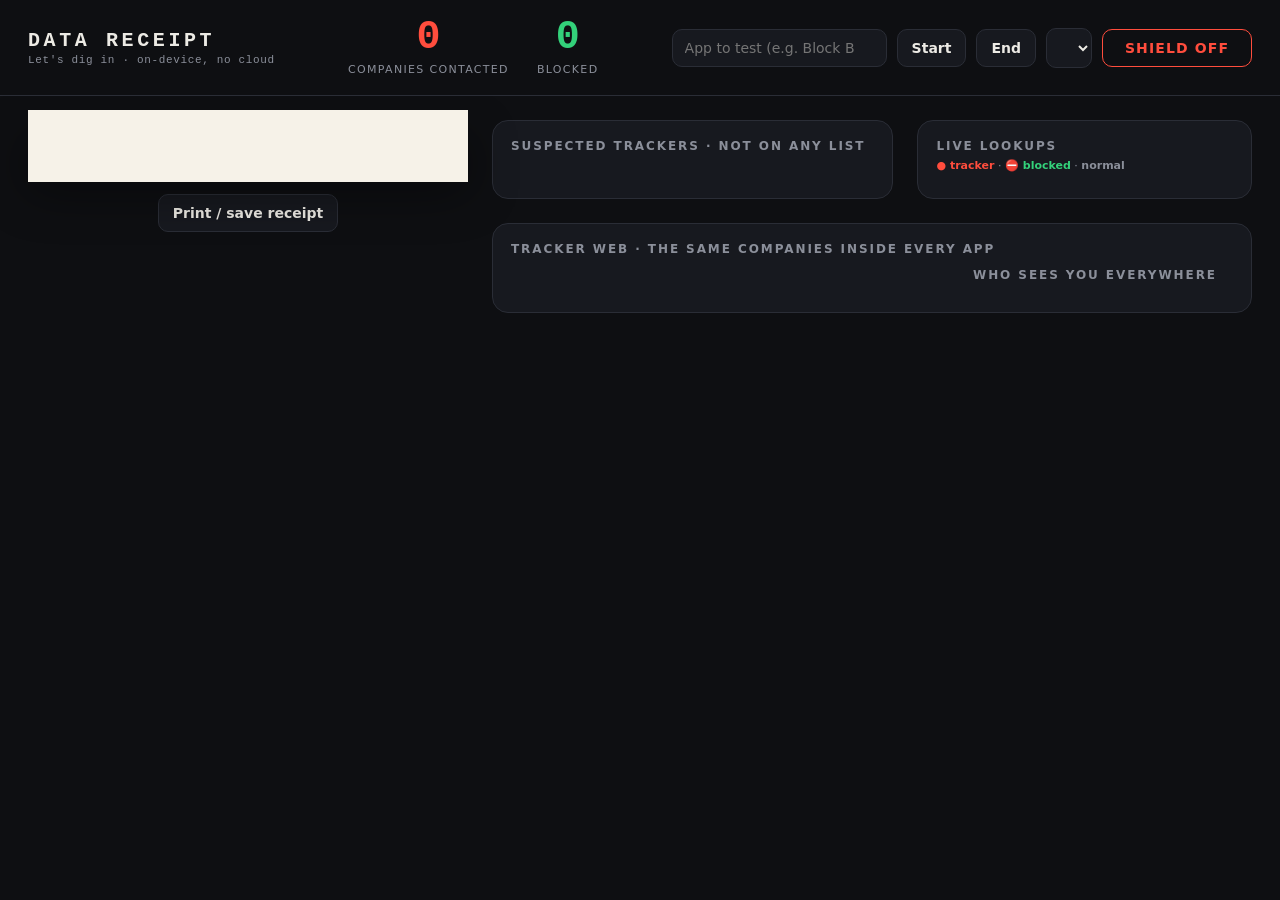
==== dashboard/static/index.html @ 04a5b3c4 "Dashboard fixes: classify by function, Background line, feed colours, detector label - Receipt rows " ====
<!doctype html>
<html lang="en">
<head>
<meta charset="utf-8">
<meta name="viewport" content="width=device-width, initial-scale=1">
<title>Data Receipt</title>
<style>
  :root{
    --ink:#0e0f12; --panel:#17191f; --line:#2a2d36; --text:#eceae4; --mute:#8b8f9a;
    --paper:#f6f2e8; --paperink:#1b1b1b; --red:#ff4d3d; --green:#33d17a; --amber:#ffb020;
    --mono: ui-monospace, "SF Mono", Menlo, Consolas, "Liberation Mono", monospace;
    --sans: system-ui, -apple-system, "Segoe UI", Roboto, Helvetica, Arial, sans-serif;
  }
  *{box-sizing:border-box}
  body{margin:0;background:var(--ink);color:var(--text);font-family:var(--sans)}
  header{display:grid;grid-template-columns:auto 1fr auto;gap:24px;align-items:center;
         padding:18px 28px;border-bottom:1px solid var(--line);position:sticky;top:0;background:var(--ink);z-index:5}
  .brand{font-family:var(--mono);font-weight:800;letter-spacing:.18em;font-size:20px}
  .brand small{display:block;color:var(--mute);letter-spacing:.06em;font-weight:500;font-size:11px;margin-top:2px}
  .counter{display:flex;gap:28px;justify-content:center}
  .stat{text-align:center}
  .stat b{display:block;font-family:var(--mono);font-size:40px;line-height:1;color:var(--red);font-variant-numeric:tabular-nums}
  .stat.green b{color:var(--green)} .stat.mute b{color:var(--text)}
  .stat span{font-size:11px;letter-spacing:.12em;text-transform:uppercase;color:var(--mute)}
  .controls{display:flex;gap:10px;align-items:center;flex-wrap:wrap;justify-content:flex-end}
  input,select{background:var(--panel);color:var(--text);border:1px solid var(--line);border-radius:10px;padding:10px 12px;font:inherit;font-size:14px}
  button{font:inherit;font-size:14px;font-weight:700;border-radius:10px;border:1px solid var(--line);
         background:var(--panel);color:var(--text);padding:10px 14px;cursor:pointer}
  button:hover{border-color:var(--mute)}
  #shield{min-width:150px;letter-spacing:.08em}
  #shield.on{background:var(--green);color:#06210f;border-color:var(--green)}
  #shield.off{background:transparent;color:var(--red);border-color:var(--red)}
  main{display:grid;grid-template-columns:minmax(360px,440px) 1fr;gap:24px;padding:24px 28px}
  .panel{background:var(--panel);border:1px solid var(--line);border-radius:16px;padding:18px}
  h2{margin:0 0 12px;font-size:12px;letter-spacing:.16em;text-transform:uppercase;color:var(--mute);font-weight:700}
  /* the receipt */
  .receipt{background:var(--paper);color:var(--paperink);font-family:var(--mono);font-size:13px;
           padding:22px 22px 30px;position:relative;box-shadow:0 18px 50px rgba(0,0,0,.45)}
  .receipt:before,.receipt:after{content:"";position:absolute;left:0;right:0;height:10px;
     background:linear-gradient(-45deg,transparent 7px,var(--paper) 0) 0 0/14px 14px,
                linear-gradient(45deg,transparent 7px,var(--paper) 0) 0 0/14px 14px}
  .receipt:before{top:-10px;transform:rotate(180deg)} .receipt:after{bottom:-10px}
  .r-center{text-align:center} .r-title{font-weight:800;font-size:18px;letter-spacing:.2em}
  .r-rule{border-top:1px dashed #555;margin:10px 0}
  .r-row{display:flex;gap:8px} .r-row .dots{flex:1;border-bottom:1px dotted #999;transform:translateY(-4px)}
  .r-cat{margin-top:12px;font-weight:800;text-transform:uppercase;letter-spacing:.08em}
  .r-note{color:#555;font-size:11px;margin:2px 0 6px}
  .r-blocked{color:#0a7d3c;font-weight:700}
  .r-sus{color:#b3261e;font-weight:800}
  .r-total{font-weight:800;font-size:15px}
  .r-small{font-size:11px;color:#555}
  .right{display:grid;gap:24px;align-content:start}
  .two{display:grid;grid-template-columns:1.2fr 1fr;gap:24px}
  .flag{border:1px solid var(--line);border-left:4px solid var(--amber);border-radius:12px;padding:12px 14px;margin-bottom:10px}
  .flag.auto_blocked{border-left-color:var(--green)} .flag.dismissed{opacity:.45;border-left-color:var(--mute)}
  .flag .d{font-family:var(--mono);font-weight:700;word-break:break-all}
  .bar{height:6px;background:var(--line);border-radius:3px;margin:8px 0;overflow:hidden}
  .bar i{display:block;height:100%;background:linear-gradient(90deg,var(--amber),var(--red))}
  .why{color:var(--mute);font-size:13px}
  .flag .acts{display:flex;gap:8px;margin-top:8px} .flag button{padding:6px 10px;font-size:12px}
  .feed{font-family:var(--mono);font-size:12.5px;max-height:330px;overflow:hidden}
  .feed div{padding:4px 0;border-bottom:1px solid #1f2229;display:flex;gap:10px}
  .feed .t{color:#5d616b} .feed .trk{color:var(--red);font-weight:700} .feed .blk{color:var(--green);font-weight:700} .feed .norm{color:var(--mute)}
  .feed-key{font-size:11px;color:var(--mute);margin:-6px 0 8px} .feed-key b{font-weight:700}
  .empty{color:var(--mute);font-size:13px;padding:8px 0}
  svg text{font-family:var(--sans)}
  .rank{display:grid;grid-template-columns:1fr auto;gap:6px 12px;font-size:14px}
  .rank b{font-family:var(--mono);color:var(--red)}
  @media (max-width:1100px){main{grid-template-columns:1fr}.two{grid-template-columns:1fr}header{grid-template-columns:1fr}}
  @media print{header,.right,.noprint{display:none!important} body{background:#fff} main{display:block;padding:0}
    .receipt{box-shadow:none;max-width:80mm}}
</style>
</head>
<body>
<header>
  <div class="brand">DATA&nbsp;RECEIPT<small>Let's dig in · on-device, no cloud</small></div>
  <div class="counter">
    <div class="stat"><b id="c-companies">0</b><span>companies contacted</span></div>
    <div class="stat green"><b id="c-blocked">0</b><span>blocked</span></div>
    <div class="stat mute" id="s-suspects" hidden><b id="c-suspects">0</b><span>caught by our detector</span></div>
  </div>
  <div class="controls">
    <input id="app" placeholder="App to test (e.g. Block Blast)" list="apps" size="22">
    <datalist id="apps"><option>Block Blast</option><option>Subway Surfers</option><option>Instagram</option><option>TikTok</option></datalist>
    <button id="start">Start</button><button id="end">End</button>
    <select id="session" title="Which session to show"></select>
    <button id="shield" class="off">SHIELD OFF</button>
  </div>
</header>

<main>
  <section>
    <div class="receipt" id="receipt"></div>
    <div class="noprint" style="text-align:center;margin-top:22px"><button onclick="window.print()">Print / save receipt</button></div>
  </section>

  <section class="right">
    <div class="two">
      <div class="panel"><h2>Suspected trackers · not on any list</h2><div id="flags"></div></div>
      <div class="panel"><h2>Live lookups</h2><div class="feed-key"><b style="color:var(--red)">● tracker</b> · <b style="color:var(--green)">⛔ blocked</b> · <b>normal</b></div><div class="feed" id="feed"></div></div>
    </div>
    <div class="panel">
      <h2>Tracker Web · the same companies inside every app</h2>
      <div style="display:grid;grid-template-columns:1fr 260px;gap:20px">
        <div id="web"></div>
        <div><h2>Who sees you everywhere</h2><div class="rank" id="rank"></div></div>
      </div>
    </div>
  </section>
</main>

<script>
const $ = s => document.querySelector(s);
const esc = s => String(s ?? "").replace(/[&<>"']/g, c => ({"&":"&amp;","<":"&lt;",">":"&gt;",'"':"&quot;","'":"&#39;"}[c]));
let chosen = "current", lastSessions = "";

async function post(url, body){ await fetch(url,{method:"POST",headers:{"Content-Type":"application/json"},body:JSON.stringify(body||{})}); refresh(); }

$("#start").onclick = () => post("/api/session/start",{app:$("#app").value});
$("#end").onclick = () => post("/api/session/end");
$("#app").onchange = () => post("/api/app",{app:$("#app").value});
$("#shield").onclick = () => post("/api/shield",{state: $("#shield").classList.contains("on") ? "off" : "on"});
$("#session").onchange = e => { chosen = e.target.value; refresh(); };

function fmtDur(s){ if(s==null) return "-"; s=Math.round(s); return `${Math.floor(s/60)}m ${String(s%60).padStart(2,"0")}s`; }
function fmtTime(ts){ return new Date(ts*1000).toLocaleTimeString([], {hour:"2-digit",minute:"2-digit",second:"2-digit"}); }

function renderReceipt(st){
  const s = st.session, t = st.totals;
  let h = `<div class="r-center r-title">DATA RECEIPT</div>
    <div class="r-center r-small">DigIn · MadHacks 2026 · Let's dig in</div><div class="r-rule"></div>
    <div class="r-row"><span>APP</span><span class="dots"></span><b>${esc(s ? s.app_name : "All sessions")}</b></div>
    <div class="r-row"><span>TIME</span><span class="dots"></span><span>${fmtDur(st.duration_s)}</span></div>
    <div class="r-row"><span>LOOKUPS</span><span class="dots"></span><span>${t.lookups}</span></div>
    <div class="r-row"><span>DOMAINS</span><span class="dots"></span><span>${t.domains}</span></div>
    <div class="r-rule"></div>`;
  if(!st.receipt.length) h += `<div class="r-center r-small" style="padding:16px 0">Waiting for lookups...<br>Join DigIn and open an app.</div>`;
  for(const g of st.receipt){
    const sus = g.category === "Suspected";
    h += `<div class="r-cat ${sus?"r-sus":""}">${sus?"Caught by our detector":esc(g.category)} (${g.companies.length})</div>
          <div class="r-note">${esc(g.note)}</div>`;
    for(const c of g.companies){
      const name = c.company.length > 26 ? c.company.slice(0,25)+"…" : c.company;
      h += `<div class="r-row"><span>${esc(name)}</span><span class="dots"></span><span>x${c.hits}</span>${c.blocked?` <span class="r-blocked">BLOCKED</span>`:""}</div>`;
    }
  }
  if((st.background||[]).length){
    h += `<div class="r-cat" style="color:#666">Background (other apps on the phone)</div>
          <div class="r-note">Not this app. Shown so you know, not counted below.</div>`;
    for(const b of st.background) h += `<div class="r-row" style="color:#666"><span>${esc(b.label)}</span><span class="dots"></span><span>x${b.hits}</span></div>`;
  }
  h += `<div class="r-rule"></div>
    <div class="r-row r-total"><span>COMPANIES</span><span class="dots"></span><span>${t.companies}</span></div>
    <div class="r-row r-total r-blocked"><span>BLOCKED</span><span class="dots"></span><span>${t.companies_blocked}</span></div>
    <div class="r-rule"></div>
    <div class="r-center r-small">We saw who was contacted, never what was sent.<br>Shield: ${st.shield.toUpperCase()} · thank you for digging in</div>`;
  $("#receipt").innerHTML = h;
}

function renderFeed(st){
  if(!st.recent.length){ $("#feed").innerHTML = `<div class="empty">No lookups yet.</div>`; return; }
  $("#feed").innerHTML = st.recent.map(r => `<div><span class="t">${fmtTime(r.ts)}</span>
    <span class="${r.blocked?"blk":(r.tracker?"trk":"norm")}">${r.blocked?"⛔ ":(r.tracker?"● ":"")}${esc(r.qname)}</span></div>`).join("");
}

function renderSessions(st){
  const key = JSON.stringify(st.sessions.map(s=>[s.session_id,s.end_ts]));
  if(key === lastSessions) return; lastSessions = key;
  const opts = [`<option value="current">Current / latest</option>`, `<option value="all">All recent lookups</option>`]
    .concat(st.sessions.map(s => `<option value="${s.session_id}">#${s.session_id} ${esc(s.app_name)}${s.end_ts?"":" (live)"}</option>`));
  $("#session").innerHTML = opts.join(""); $("#session").value = chosen;
}

async function refresh(){
  try{
    const st = await (await fetch(`/api/state?session=${encodeURIComponent(chosen)}`)).json();
    const sh = $("#shield"); sh.className = st.shield === "on" ? "on" : "off"; sh.textContent = st.shield === "on" ? "SHIELD ON" : "SHIELD OFF";
    if(document.activeElement !== $("#app") && st.selected_app) $("#app").value = st.selected_app;
    $("#c-companies").textContent = st.totals.companies;
    $("#c-blocked").textContent = st.totals.companies_blocked;
    renderSessions(st); renderReceipt(st); renderFeed(st);
  }catch(e){ console.warn(e); }
}

async function refreshSlow(){
  try{
    const flags = await (await fetch("/api/flags")).json();
    const live = flags.filter(f => f.status !== "dismissed");
    $("#c-suspects").textContent = live.length; $("#s-suspects").hidden = live.length === 0;
    $("#flags").innerHTML = flags.length ? flags.slice(0,8).map(f => `
      <div class="flag ${esc(f.status)}">
        <div class="d">${esc(f.domain)}</div>
        <div class="bar"><i style="width:${Math.round(f.score*100)}%"></i></div>
        <div class="why">${Math.round(f.score*100)}% · ${esc((f.reasons||[]).join(" + "))}</div>
        <div class="acts">${f.status==="auto_blocked" ? "<b style='color:var(--green)'>Auto-blocked</b>" :
          `<button data-d="${esc(f.domain)}" data-s="auto_blocked">Block</button><button data-d="${esc(f.domain)}" data-s="dismissed">Dismiss</button>`}</div>
      </div>`).join("") : `<div class="empty">Nothing yet. The detector flags domains that aren't on any blocklist.</div>`;
    document.querySelectorAll(".flag button").forEach(b => b.onclick = () => post("/api/flag",{domain:b.dataset.d,status:b.dataset.s}));

    const web = await (await fetch("/api/web")).json();
    drawWeb(web);
    $("#rank").innerHTML = web.everywhere.length ? web.everywhere.map(([c,n]) => `<span>${esc(c)}</span><b>${n} app${n>1?"s":""}</b>`).join("")
      : `<span class="empty">Run 2+ app sessions to see this.</span>`;
  }catch(e){ console.warn(e); }
}

function drawWeb(web){
  const apps = [...new Set(web.edges.map(e=>e.app))];
  const reach = {}; web.edges.forEach(e => reach[e.company] = (reach[e.company]||0) + 1);
  const cos = Object.keys(reach).sort((a,b)=>reach[b]-reach[a]).slice(0,14);
  if(!apps.length){ $("#web").innerHTML = `<div class="empty">No app sessions yet.</div>`; return; }
  const W = 640, rowA = 360/Math.max(apps.length,1), rowC = 360/Math.max(cos.length,1), H = 380;
  const ay = i => 20 + rowA*(i+.5), cy = i => 20 + rowC*(i+.5);
  const max = Math.max(...web.edges.map(e=>e.hits), 1);
  let s = `<svg viewBox="0 0 ${W} ${H}" width="100%" role="img" aria-label="Tracker Web">`;
  web.edges.forEach(e => { const i = apps.indexOf(e.app), j = cos.indexOf(e.company); if(j<0) return;
    const sus = e.category === "Suspected";
    s += `<path d="M150 ${ay(i)} C 320 ${ay(i)}, 320 ${cy(j)}, 470 ${cy(j)}" fill="none"
      stroke="${sus?"#ffb020":"#ff4d3d"}" stroke-opacity="${.25+.6*e.hits/max}" stroke-width="${1+3*e.hits/max}"/>`; });
  apps.forEach((a,i) => s += `<text x="140" y="${ay(i)+4}" text-anchor="end" fill="#eceae4" font-size="14" font-weight="700">${esc(a)}</text>`);
  cos.forEach((c,j) => s += `<circle cx="474" cy="${cy(j)}" r="4" fill="#ff4d3d"/>
     <text x="484" y="${cy(j)+4}" fill="#eceae4" font-size="12.5">${esc(c.length>22?c.slice(0,21)+"…":c)} · ${reach[c]}</text>`);
  $("#web").innerHTML = s + `</svg>`;
}

refresh(); refreshSlow();
setInterval(refresh, 1500); setInterval(refreshSlow, 4000);
</script>
</body>
</html>
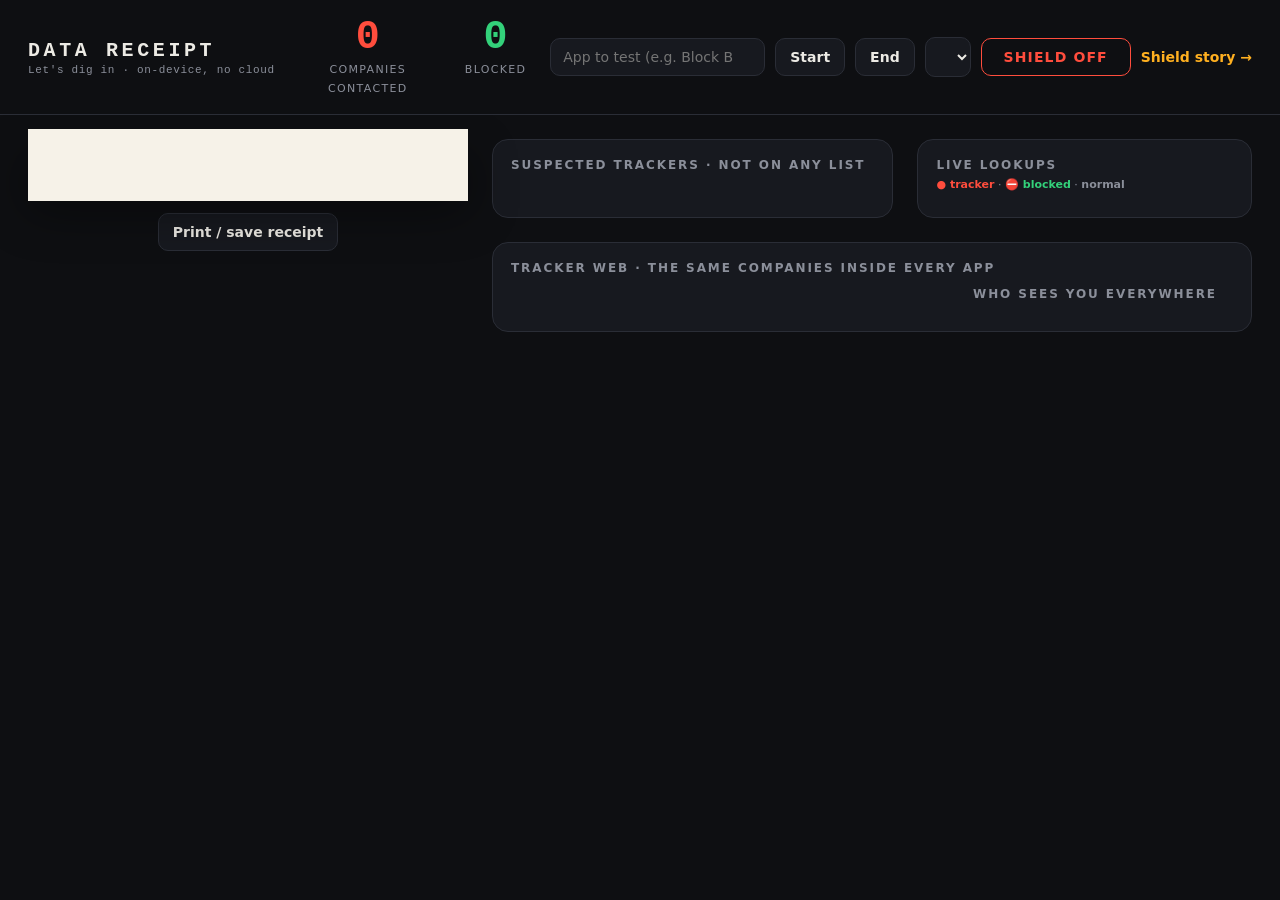
==== commit 58e45a7c: "Shield story page: whack-a-mole timeline + Shield before/after card /story (linked from the dashboar" ====
--- a/dashboard/static/index.html
+++ b/dashboard/static/index.html
@@ -85,6 +85,7 @@
     <button id="start">Start</button><button id="end">End</button>
     <select id="session" title="Which session to show"></select>
     <button id="shield" class="off">SHIELD OFF</button>
+    <a href="/story" style="color:var(--amber);font-weight:700;text-decoration:none;font-size:14px">Shield story →</a>
   </div>
 </header>
 
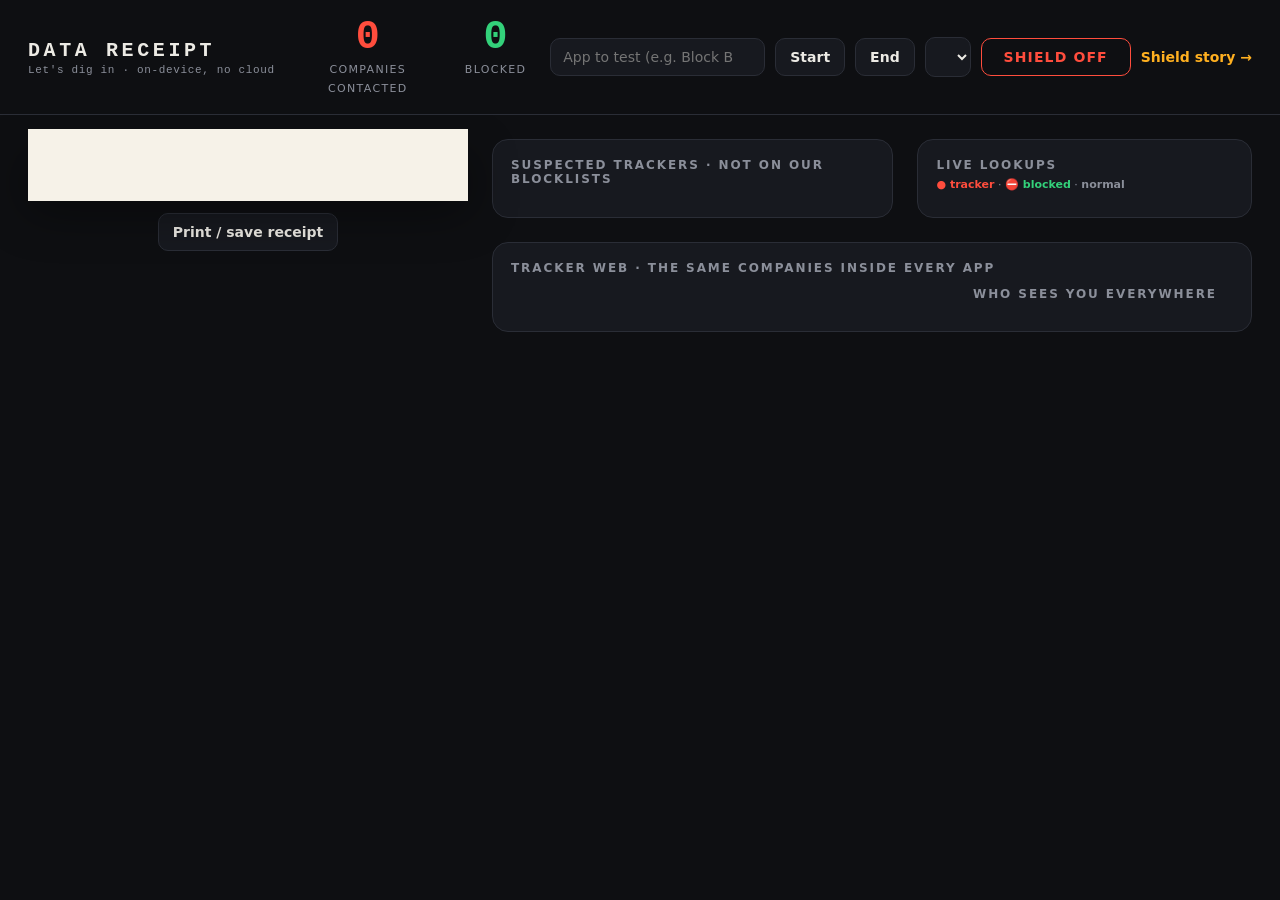
==== commit 9389384e: "Wording: "not on any list" -> "not on our blocklists" (story card, dashboard panel, receipt note) Co" ====
--- a/dashboard/static/index.html
+++ b/dashboard/static/index.html
@@ -97,7 +97,7 @@
 
   <section class="right">
     <div class="two">
-      <div class="panel"><h2>Suspected trackers · not on any list</h2><div id="flags"></div></div>
+      <div class="panel"><h2>Suspected trackers · not on our blocklists</h2><div id="flags"></div></div>
       <div class="panel"><h2>Live lookups</h2><div class="feed-key"><b style="color:var(--red)">● tracker</b> · <b style="color:var(--green)">⛔ blocked</b> · <b>normal</b></div><div class="feed" id="feed"></div></div>
     </div>
     <div class="panel">
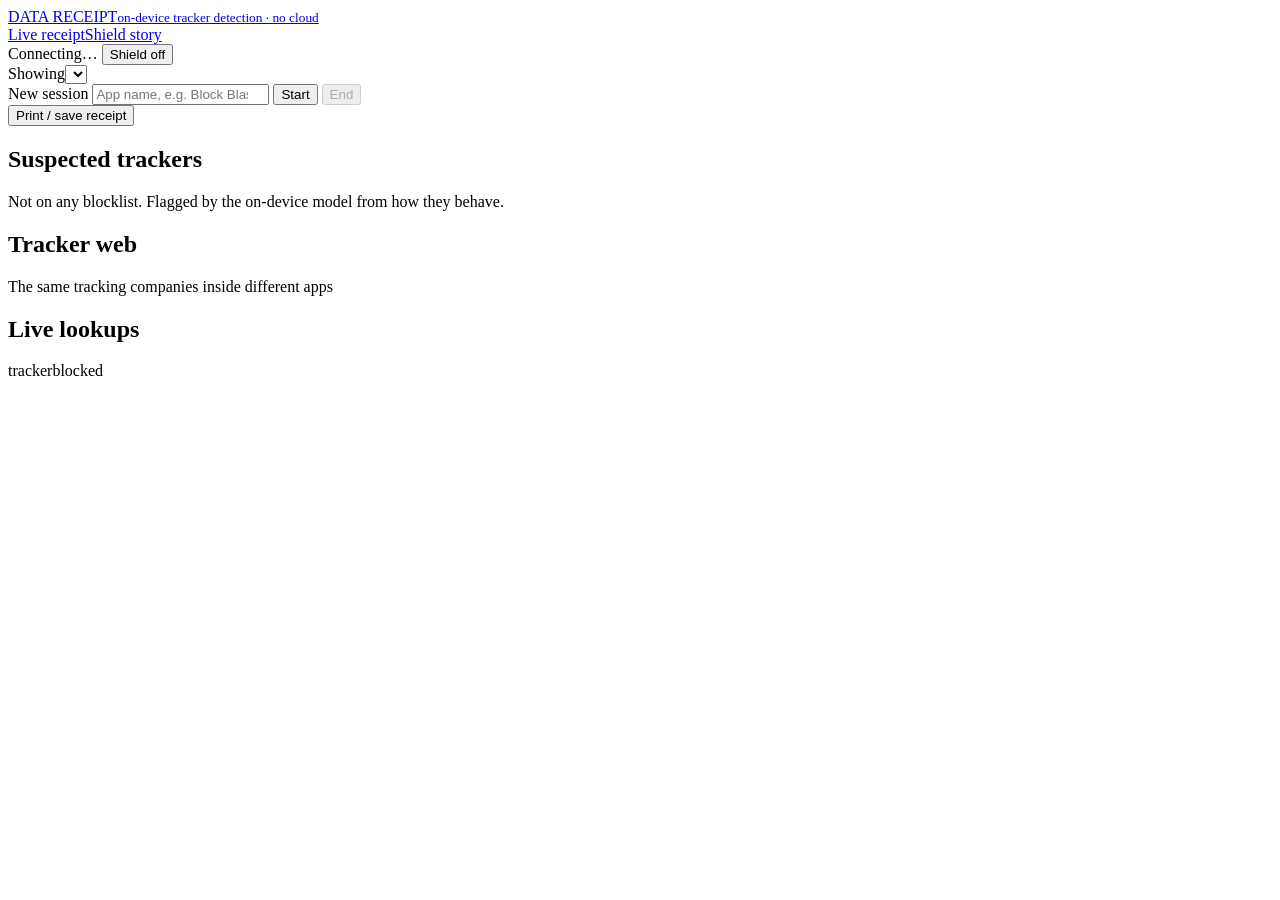
==== commit f12bfdc3: "Add new CSV data files, enhance model training, and improve scoring logic - Introduced `box_sessions" ====
--- a/dashboard/static/index.html
+++ b/dashboard/static/index.html
@@ -4,228 +4,59 @@
 <meta charset="utf-8">
 <meta name="viewport" content="width=device-width, initial-scale=1">
 <title>Data Receipt</title>
-<style>
-  :root{
-    --ink:#0e0f12; --panel:#17191f; --line:#2a2d36; --text:#eceae4; --mute:#8b8f9a;
-    --paper:#f6f2e8; --paperink:#1b1b1b; --red:#ff4d3d; --green:#33d17a; --amber:#ffb020;
-    --mono: ui-monospace, "SF Mono", Menlo, Consolas, "Liberation Mono", monospace;
-    --sans: system-ui, -apple-system, "Segoe UI", Roboto, Helvetica, Arial, sans-serif;
-  }
-  *{box-sizing:border-box}
-  body{margin:0;background:var(--ink);color:var(--text);font-family:var(--sans)}
-  header{display:grid;grid-template-columns:auto 1fr auto;gap:24px;align-items:center;
-         padding:18px 28px;border-bottom:1px solid var(--line);position:sticky;top:0;background:var(--ink);z-index:5}
-  .brand{font-family:var(--mono);font-weight:800;letter-spacing:.18em;font-size:20px}
-  .brand small{display:block;color:var(--mute);letter-spacing:.06em;font-weight:500;font-size:11px;margin-top:2px}
-  .counter{display:flex;gap:28px;justify-content:center}
-  .stat{text-align:center}
-  .stat b{display:block;font-family:var(--mono);font-size:40px;line-height:1;color:var(--red);font-variant-numeric:tabular-nums}
-  .stat.green b{color:var(--green)} .stat.mute b{color:var(--text)}
-  .stat span{font-size:11px;letter-spacing:.12em;text-transform:uppercase;color:var(--mute)}
-  .controls{display:flex;gap:10px;align-items:center;flex-wrap:wrap;justify-content:flex-end}
-  input,select{background:var(--panel);color:var(--text);border:1px solid var(--line);border-radius:10px;padding:10px 12px;font:inherit;font-size:14px}
-  button{font:inherit;font-size:14px;font-weight:700;border-radius:10px;border:1px solid var(--line);
-         background:var(--panel);color:var(--text);padding:10px 14px;cursor:pointer}
-  button:hover{border-color:var(--mute)}
-  #shield{min-width:150px;letter-spacing:.08em}
-  #shield.on{background:var(--green);color:#06210f;border-color:var(--green)}
-  #shield.off{background:transparent;color:var(--red);border-color:var(--red)}
-  main{display:grid;grid-template-columns:minmax(360px,440px) 1fr;gap:24px;padding:24px 28px}
-  .panel{background:var(--panel);border:1px solid var(--line);border-radius:16px;padding:18px}
-  h2{margin:0 0 12px;font-size:12px;letter-spacing:.16em;text-transform:uppercase;color:var(--mute);font-weight:700}
-  /* the receipt */
-  .receipt{background:var(--paper);color:var(--paperink);font-family:var(--mono);font-size:13px;
-           padding:22px 22px 30px;position:relative;box-shadow:0 18px 50px rgba(0,0,0,.45)}
-  .receipt:before,.receipt:after{content:"";position:absolute;left:0;right:0;height:10px;
-     background:linear-gradient(-45deg,transparent 7px,var(--paper) 0) 0 0/14px 14px,
-                linear-gradient(45deg,transparent 7px,var(--paper) 0) 0 0/14px 14px}
-  .receipt:before{top:-10px;transform:rotate(180deg)} .receipt:after{bottom:-10px}
-  .r-center{text-align:center} .r-title{font-weight:800;font-size:18px;letter-spacing:.2em}
-  .r-rule{border-top:1px dashed #555;margin:10px 0}
-  .r-row{display:flex;gap:8px} .r-row .dots{flex:1;border-bottom:1px dotted #999;transform:translateY(-4px)}
-  .r-cat{margin-top:12px;font-weight:800;text-transform:uppercase;letter-spacing:.08em}
-  .r-note{color:#555;font-size:11px;margin:2px 0 6px}
-  .r-blocked{color:#0a7d3c;font-weight:700}
-  .r-sus{color:#b3261e;font-weight:800}
-  .r-total{font-weight:800;font-size:15px}
-  .r-small{font-size:11px;color:#555}
-  .right{display:grid;gap:24px;align-content:start}
-  .two{display:grid;grid-template-columns:1.2fr 1fr;gap:24px}
-  .flag{border:1px solid var(--line);border-left:4px solid var(--amber);border-radius:12px;padding:12px 14px;margin-bottom:10px}
-  .flag.auto_blocked{border-left-color:var(--green)} .flag.dismissed{opacity:.45;border-left-color:var(--mute)}
-  .flag .d{font-family:var(--mono);font-weight:700;word-break:break-all}
-  .bar{height:6px;background:var(--line);border-radius:3px;margin:8px 0;overflow:hidden}
-  .bar i{display:block;height:100%;background:linear-gradient(90deg,var(--amber),var(--red))}
-  .why{color:var(--mute);font-size:13px}
-  .flag .acts{display:flex;gap:8px;margin-top:8px} .flag button{padding:6px 10px;font-size:12px}
-  .feed{font-family:var(--mono);font-size:12.5px;max-height:330px;overflow:hidden}
-  .feed div{padding:4px 0;border-bottom:1px solid #1f2229;display:flex;gap:10px}
-  .feed .t{color:#5d616b} .feed .trk{color:var(--red);font-weight:700} .feed .blk{color:var(--green);font-weight:700} .feed .norm{color:var(--mute)}
-  .feed-key{font-size:11px;color:var(--mute);margin:-6px 0 8px} .feed-key b{font-weight:700}
-  .empty{color:var(--mute);font-size:13px;padding:8px 0}
-  svg text{font-family:var(--sans)}
-  .rank{display:grid;grid-template-columns:1fr auto;gap:6px 12px;font-size:14px}
-  .rank b{font-family:var(--mono);color:var(--red)}
-  @media (max-width:1100px){main{grid-template-columns:1fr}.two{grid-template-columns:1fr}header{grid-template-columns:1fr}}
-  @media print{header,.right,.noprint{display:none!important} body{background:#fff} main{display:block;padding:0}
-    .receipt{box-shadow:none;max-width:80mm}}
-</style>
+<link rel="stylesheet" href="/static/css/app.css">
 </head>
 <body>
-<header>
-  <div class="brand">DATA&nbsp;RECEIPT<small>Let's dig in · on-device, no cloud</small></div>
-  <div class="counter">
-    <div class="stat"><b id="c-companies">0</b><span>companies contacted</span></div>
-    <div class="stat green"><b id="c-blocked">0</b><span>blocked</span></div>
-    <div class="stat mute" id="s-suspects" hidden><b id="c-suspects">0</b><span>caught by our detector</span></div>
-  </div>
-  <div class="controls">
-    <input id="app" placeholder="App to test (e.g. Block Blast)" list="apps" size="22">
-    <datalist id="apps"><option>Block Blast</option><option>Subway Surfers</option><option>Instagram</option><option>TikTok</option></datalist>
-    <button id="start">Start</button><button id="end">End</button>
-    <select id="session" title="Which session to show"></select>
-    <button id="shield" class="off">SHIELD OFF</button>
-    <a href="/story" style="color:var(--amber);font-weight:700;text-decoration:none;font-size:14px">Shield story →</a>
+<header class="topbar">
+  <a class="brand" href="/">DATA&nbsp;RECEIPT<small>on-device tracker detection · no cloud</small></a>
+  <nav class="tabs"><a href="/" class="active">Live receipt</a><a href="/story">Shield story</a></nav>
+  <div class="topbar-right">
+    <span class="conn" id="conn"><i></i><span>Connecting…</span></span>
+    <button id="shield" class="switch" role="switch" aria-checked="false"><span class="track"></span><span id="shield-label">Shield off</span></button>
   </div>
 </header>
 
+<div class="sessionbar">
+  <label class="field"><span>Showing</span><select id="session" title="Which session to show"></select></label>
+  <form class="field" id="new-session">
+    <span>New session</span>
+    <input id="app" placeholder="App name, e.g. Block Blast" list="apps" autocomplete="off" maxlength="60">
+    <datalist id="apps"><option>Block Blast</option><option>Subway Surfers</option><option>Instagram</option><option>TikTok</option></datalist>
+    <button class="primary" type="submit">Start</button>
+    <button type="button" id="end" disabled>End</button>
+  </form>
+  <span class="status" id="status"></span>
+</div>
+
 <main>
-  <section>
-    <div class="receipt" id="receipt"></div>
-    <div class="noprint" style="text-align:center;margin-top:22px"><button onclick="window.print()">Print / save receipt</button></div>
-  </section>
+  <div class="dash">
+    <section class="receipt-wrap">
+      <div class="paper receipt" id="receipt"></div>
+      <div class="receipt-actions noprint"><button id="print">Print / save receipt</button></div>
+    </section>
 
-  <section class="right">
-    <div class="two">
-      <div class="panel"><h2>Suspected trackers · not on our blocklists</h2><div id="flags"></div></div>
-      <div class="panel"><h2>Live lookups</h2><div class="feed-key"><b style="color:var(--red)">● tracker</b> · <b style="color:var(--green)">⛔ blocked</b> · <b>normal</b></div><div class="feed" id="feed"></div></div>
-    </div>
-    <div class="panel">
-      <h2>Tracker Web · the same companies inside every app</h2>
-      <div style="display:grid;grid-template-columns:1fr 260px;gap:20px">
-        <div id="web"></div>
-        <div><h2>Who sees you everywhere</h2><div class="rank" id="rank"></div></div>
+    <section class="col right">
+      <div class="stats" id="stats"></div>
+
+      <div class="panel">
+        <div class="panel-head"><h2>Suspected trackers</h2><span class="hint">Not on any blocklist. Flagged by the on-device model from how they behave.</span></div>
+        <div id="flags"></div>
       </div>
-    </div>
-  </section>
+
+      <div class="split">
+        <div class="panel">
+          <div class="panel-head"><h2>Tracker web</h2><span class="hint">The same tracking companies inside different apps</span></div>
+          <div class="web" id="web"></div>
+        </div>
+        <div class="panel">
+          <div class="panel-head"><h2>Live lookups</h2>
+            <span class="key"><span><i style="background:var(--red)"></i>tracker</span><span><i style="background:var(--green)"></i>blocked</span></span></div>
+          <div class="feed" id="feed"></div>
+        </div>
+      </div>
+    </section>
+  </div>
 </main>
-
-<script>
-const $ = s => document.querySelector(s);
-const esc = s => String(s ?? "").replace(/[&<>"']/g, c => ({"&":"&amp;","<":"&lt;",">":"&gt;",'"':"&quot;","'":"&#39;"}[c]));
-let chosen = "current", lastSessions = "";
-
-async function post(url, body){ await fetch(url,{method:"POST",headers:{"Content-Type":"application/json"},body:JSON.stringify(body||{})}); refresh(); }
-
-$("#start").onclick = () => post("/api/session/start",{app:$("#app").value});
-$("#end").onclick = () => post("/api/session/end");
-$("#app").onchange = () => post("/api/app",{app:$("#app").value});
-$("#shield").onclick = () => post("/api/shield",{state: $("#shield").classList.contains("on") ? "off" : "on"});
-$("#session").onchange = e => { chosen = e.target.value; refresh(); };
-
-function fmtDur(s){ if(s==null) return "-"; s=Math.round(s); return `${Math.floor(s/60)}m ${String(s%60).padStart(2,"0")}s`; }
-function fmtTime(ts){ return new Date(ts*1000).toLocaleTimeString([], {hour:"2-digit",minute:"2-digit",second:"2-digit"}); }
-
-function renderReceipt(st){
-  const s = st.session, t = st.totals;
-  let h = `<div class="r-center r-title">DATA RECEIPT</div>
-    <div class="r-center r-small">DigIn · MadHacks 2026 · Let's dig in</div><div class="r-rule"></div>
-    <div class="r-row"><span>APP</span><span class="dots"></span><b>${esc(s ? s.app_name : "All sessions")}</b></div>
-    <div class="r-row"><span>TIME</span><span class="dots"></span><span>${fmtDur(st.duration_s)}</span></div>
-    <div class="r-row"><span>LOOKUPS</span><span class="dots"></span><span>${t.lookups}</span></div>
-    <div class="r-row"><span>DOMAINS</span><span class="dots"></span><span>${t.domains}</span></div>
-    <div class="r-rule"></div>`;
-  if(!st.receipt.length) h += `<div class="r-center r-small" style="padding:16px 0">Waiting for lookups...<br>Join DigIn and open an app.</div>`;
-  for(const g of st.receipt){
-    const sus = g.category === "Suspected";
-    h += `<div class="r-cat ${sus?"r-sus":""}">${sus?"Caught by our detector":esc(g.category)} (${g.companies.length})</div>
-          <div class="r-note">${esc(g.note)}</div>`;
-    for(const c of g.companies){
-      const name = c.company.length > 26 ? c.company.slice(0,25)+"…" : c.company;
-      h += `<div class="r-row"><span>${esc(name)}</span><span class="dots"></span><span>x${c.hits}</span>${c.blocked?` <span class="r-blocked">BLOCKED</span>`:""}</div>`;
-    }
-  }
-  if((st.background||[]).length){
-    h += `<div class="r-cat" style="color:#666">Background (other apps on the phone)</div>
-          <div class="r-note">Not this app. Shown so you know, not counted below.</div>`;
-    for(const b of st.background) h += `<div class="r-row" style="color:#666"><span>${esc(b.label)}</span><span class="dots"></span><span>x${b.hits}</span></div>`;
-  }
-  h += `<div class="r-rule"></div>
-    <div class="r-row r-total"><span>COMPANIES</span><span class="dots"></span><span>${t.companies}</span></div>
-    <div class="r-row r-total r-blocked"><span>BLOCKED</span><span class="dots"></span><span>${t.companies_blocked}</span></div>
-    <div class="r-rule"></div>
-    <div class="r-center r-small">We saw who was contacted, never what was sent.<br>Shield: ${st.shield.toUpperCase()} · thank you for digging in</div>`;
-  $("#receipt").innerHTML = h;
-}
-
-function renderFeed(st){
-  if(!st.recent.length){ $("#feed").innerHTML = `<div class="empty">No lookups yet.</div>`; return; }
-  $("#feed").innerHTML = st.recent.map(r => `<div><span class="t">${fmtTime(r.ts)}</span>
-    <span class="${r.blocked?"blk":(r.tracker?"trk":"norm")}">${r.blocked?"⛔ ":(r.tracker?"● ":"")}${esc(r.qname)}</span></div>`).join("");
-}
-
-function renderSessions(st){
-  const key = JSON.stringify(st.sessions.map(s=>[s.session_id,s.end_ts]));
-  if(key === lastSessions) return; lastSessions = key;
-  const opts = [`<option value="current">Current / latest</option>`, `<option value="all">All recent lookups</option>`]
-    .concat(st.sessions.map(s => `<option value="${s.session_id}">#${s.session_id} ${esc(s.app_name)}${s.end_ts?"":" (live)"}</option>`));
-  $("#session").innerHTML = opts.join(""); $("#session").value = chosen;
-}
-
-async function refresh(){
-  try{
-    const st = await (await fetch(`/api/state?session=${encodeURIComponent(chosen)}`)).json();
-    const sh = $("#shield"); sh.className = st.shield === "on" ? "on" : "off"; sh.textContent = st.shield === "on" ? "SHIELD ON" : "SHIELD OFF";
-    if(document.activeElement !== $("#app") && st.selected_app) $("#app").value = st.selected_app;
-    $("#c-companies").textContent = st.totals.companies;
-    $("#c-blocked").textContent = st.totals.companies_blocked;
-    renderSessions(st); renderReceipt(st); renderFeed(st);
-  }catch(e){ console.warn(e); }
-}
-
-async function refreshSlow(){
-  try{
-    const flags = await (await fetch("/api/flags")).json();
-    const live = flags.filter(f => f.status !== "dismissed");
-    $("#c-suspects").textContent = live.length; $("#s-suspects").hidden = live.length === 0;
-    $("#flags").innerHTML = flags.length ? flags.slice(0,8).map(f => `
-      <div class="flag ${esc(f.status)}">
-        <div class="d">${esc(f.domain)}</div>
-        <div class="bar"><i style="width:${Math.round(f.score*100)}%"></i></div>
-        <div class="why">${Math.round(f.score*100)}% · ${esc((f.reasons||[]).join(" + "))}</div>
-        <div class="acts">${f.status==="auto_blocked" ? "<b style='color:var(--green)'>Auto-blocked</b>" :
-          `<button data-d="${esc(f.domain)}" data-s="auto_blocked">Block</button><button data-d="${esc(f.domain)}" data-s="dismissed">Dismiss</button>`}</div>
-      </div>`).join("") : `<div class="empty">Nothing yet. The detector flags domains that aren't on any blocklist.</div>`;
-    document.querySelectorAll(".flag button").forEach(b => b.onclick = () => post("/api/flag",{domain:b.dataset.d,status:b.dataset.s}));
-
-    const web = await (await fetch("/api/web")).json();
-    drawWeb(web);
-    $("#rank").innerHTML = web.everywhere.length ? web.everywhere.map(([c,n]) => `<span>${esc(c)}</span><b>${n} app${n>1?"s":""}</b>`).join("")
-      : `<span class="empty">Run 2+ app sessions to see this.</span>`;
-  }catch(e){ console.warn(e); }
-}
-
-function drawWeb(web){
-  const apps = [...new Set(web.edges.map(e=>e.app))];
-  const reach = {}; web.edges.forEach(e => reach[e.company] = (reach[e.company]||0) + 1);
-  const cos = Object.keys(reach).sort((a,b)=>reach[b]-reach[a]).slice(0,14);
-  if(!apps.length){ $("#web").innerHTML = `<div class="empty">No app sessions yet.</div>`; return; }
-  const W = 640, rowA = 360/Math.max(apps.length,1), rowC = 360/Math.max(cos.length,1), H = 380;
-  const ay = i => 20 + rowA*(i+.5), cy = i => 20 + rowC*(i+.5);
-  const max = Math.max(...web.edges.map(e=>e.hits), 1);
-  let s = `<svg viewBox="0 0 ${W} ${H}" width="100%" role="img" aria-label="Tracker Web">`;
-  web.edges.forEach(e => { const i = apps.indexOf(e.app), j = cos.indexOf(e.company); if(j<0) return;
-    const sus = e.category === "Suspected";
-    s += `<path d="M150 ${ay(i)} C 320 ${ay(i)}, 320 ${cy(j)}, 470 ${cy(j)}" fill="none"
-      stroke="${sus?"#ffb020":"#ff4d3d"}" stroke-opacity="${.25+.6*e.hits/max}" stroke-width="${1+3*e.hits/max}"/>`; });
-  apps.forEach((a,i) => s += `<text x="140" y="${ay(i)+4}" text-anchor="end" fill="#eceae4" font-size="14" font-weight="700">${esc(a)}</text>`);
-  cos.forEach((c,j) => s += `<circle cx="474" cy="${cy(j)}" r="4" fill="#ff4d3d"/>
-     <text x="484" y="${cy(j)+4}" fill="#eceae4" font-size="12.5">${esc(c.length>22?c.slice(0,21)+"…":c)} · ${reach[c]}</text>`);
-  $("#web").innerHTML = s + `</svg>`;
-}
-
-refresh(); refreshSlow();
-setInterval(refresh, 1500); setInterval(refreshSlow, 4000);
-</script>
+<script type="module" src="/static/js/dashboard.js"></script>
 </body>
 </html>
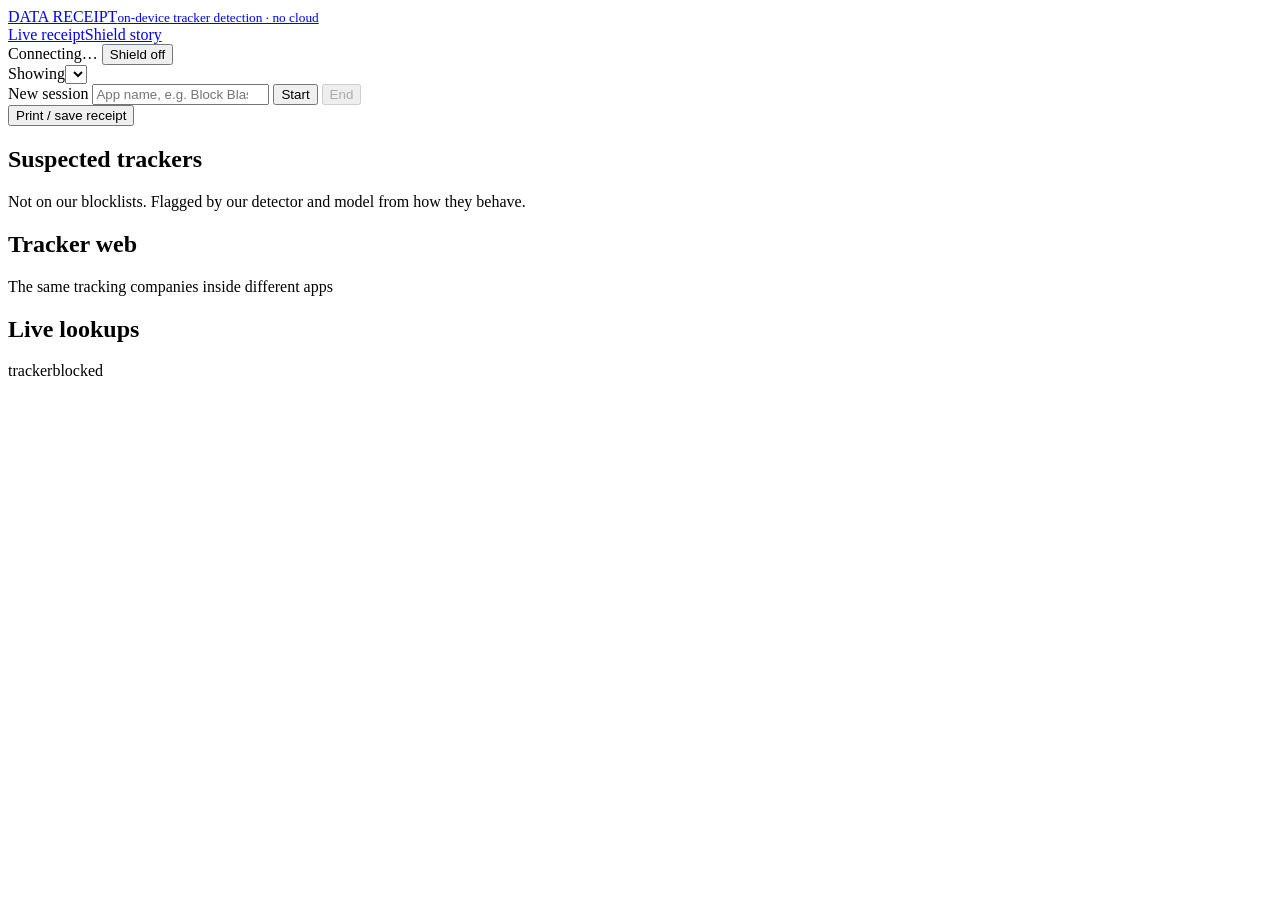
==== commit 03de0a33: "Final fixes: allowlist afafb.com, hide the model's Possible tier, wording - data/lists/infrastructur" ====
--- a/dashboard/static/index.html
+++ b/dashboard/static/index.html
@@ -39,7 +39,7 @@
       <div class="stats" id="stats"></div>
 
       <div class="panel">
-        <div class="panel-head"><h2>Suspected trackers</h2><span class="hint">Not on any blocklist. Flagged by the on-device model from how they behave.</span></div>
+        <div class="panel-head"><h2>Suspected trackers</h2><span class="hint">Not on our blocklists. Flagged by our detector and model from how they behave.</span></div>
         <div id="flags"></div>
       </div>
 
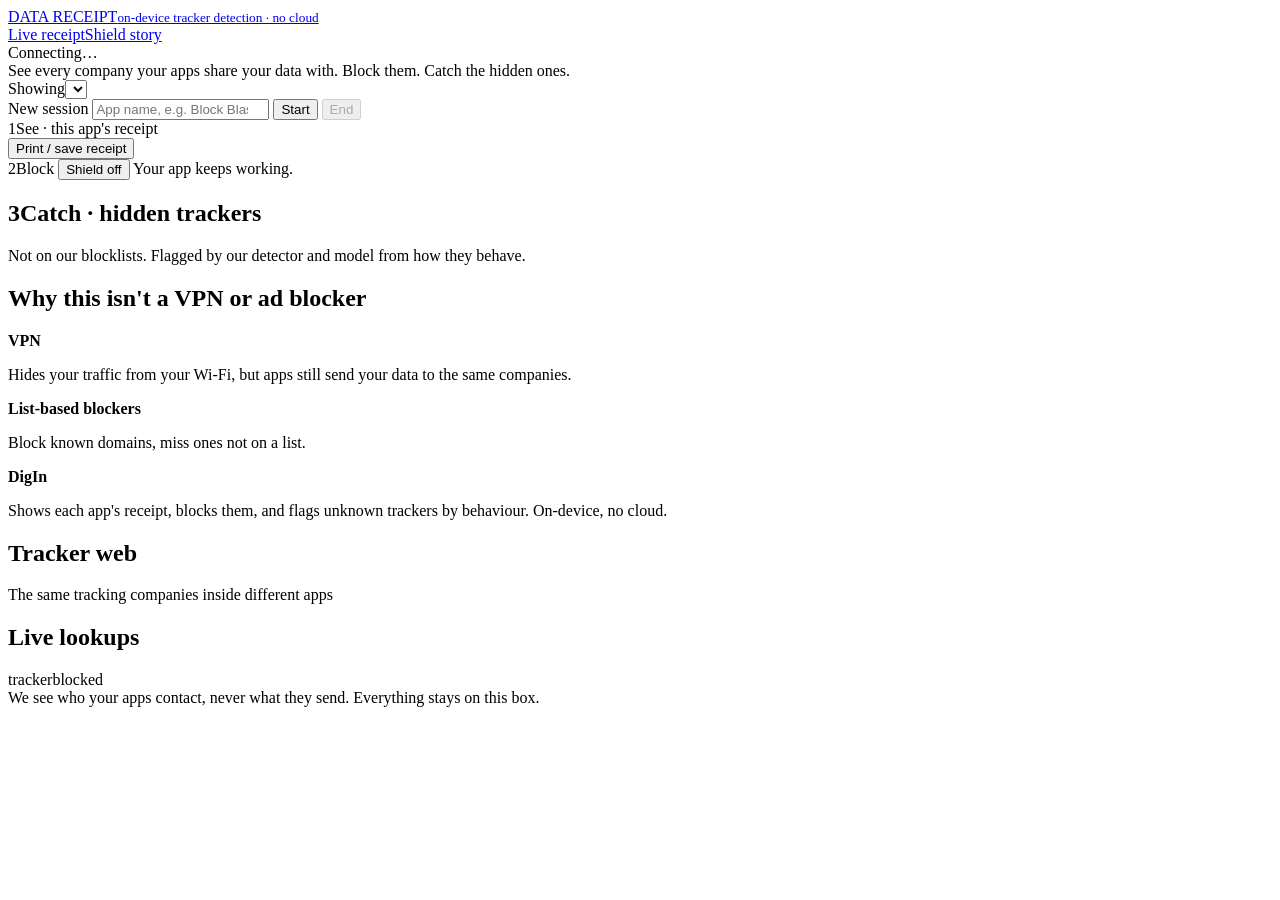
==== commit 3b39e5a8: "Make the new dashboard the main page at /; old dashboard kept at /static/old.html Frontend only (sta" ====
--- a/dashboard/static/index.html
+++ b/dashboard/static/index.html
@@ -3,8 +3,9 @@
 <head>
 <meta charset="utf-8">
 <meta name="viewport" content="width=device-width, initial-scale=1">
-<title>Data Receipt</title>
+<title>DigIn · Data Receipt</title>
 <link rel="stylesheet" href="/static/css/app.css">
+<link rel="stylesheet" href="/static/css/new.css">
 </head>
 <body>
 <header class="topbar">
@@ -12,9 +13,9 @@
   <nav class="tabs"><a href="/" class="active">Live receipt</a><a href="/story">Shield story</a></nav>
   <div class="topbar-right">
     <span class="conn" id="conn"><i></i><span>Connecting…</span></span>
-    <button id="shield" class="switch" role="switch" aria-checked="false"><span class="track"></span><span id="shield-label">Shield off</span></button>
   </div>
 </header>
+<div class="tagline">See every company your apps share your data with. <span class="t-green">Block them.</span> <span class="t-amber">Catch the hidden ones.</span></div>
 
 <div class="sessionbar">
   <label class="field"><span>Showing</span><select id="session" title="Which session to show"></select></label>
@@ -31,6 +32,7 @@
 <main>
   <div class="dash">
     <section class="receipt-wrap">
+      <div class="step-label"><span class="stepn">1</span>See · this app's receipt</div>
       <div class="paper receipt" id="receipt"></div>
       <div class="receipt-actions noprint"><button id="print">Print / save receipt</button></div>
     </section>
@@ -38,9 +40,24 @@
     <section class="col right">
       <div class="stats" id="stats"></div>
 
-      <div class="panel">
-        <div class="panel-head"><h2>Suspected trackers</h2><span class="hint">Not on our blocklists. Flagged by our detector and model from how they behave.</span></div>
+      <div class="blockbar">
+        <span class="step-label"><span class="stepn">2</span>Block</span>
+        <button id="shield" class="switch" role="switch" aria-checked="false"><span class="track"></span><span id="shield-label">Shield off</span></button>
+        <span class="keeps">Your app keeps working.</span>
+      </div>
+
+      <div class="panel catch">
+        <div class="panel-head"><h2><span class="stepn">3</span>Catch · hidden trackers</h2><span class="hint">Not on our blocklists. Flagged by our detector and model from how they behave.</span></div>
         <div id="flags"></div>
+      </div>
+
+      <div class="panel why">
+        <div class="panel-head"><h2>Why this isn't a VPN or ad blocker</h2></div>
+        <div class="why-cols">
+          <div><b>VPN</b><p>Hides your traffic from your Wi-Fi, but apps still send your data to the same companies.</p></div>
+          <div><b>List-based blockers</b><p>Block known domains, miss ones not on a list.</p></div>
+          <div class="us"><b>DigIn</b><p>Shows each app's receipt, blocks them, and flags unknown trackers by behaviour. On-device, no cloud.</p></div>
+        </div>
       </div>
 
       <div class="split">
@@ -57,6 +74,7 @@
     </section>
   </div>
 </main>
-<script type="module" src="/static/js/dashboard.js"></script>
+<footer class="foot">We see who your apps contact, never what they send. Everything stays on this box.</footer>
+<script type="module" src="/static/js/new.js"></script>
 </body>
 </html>
